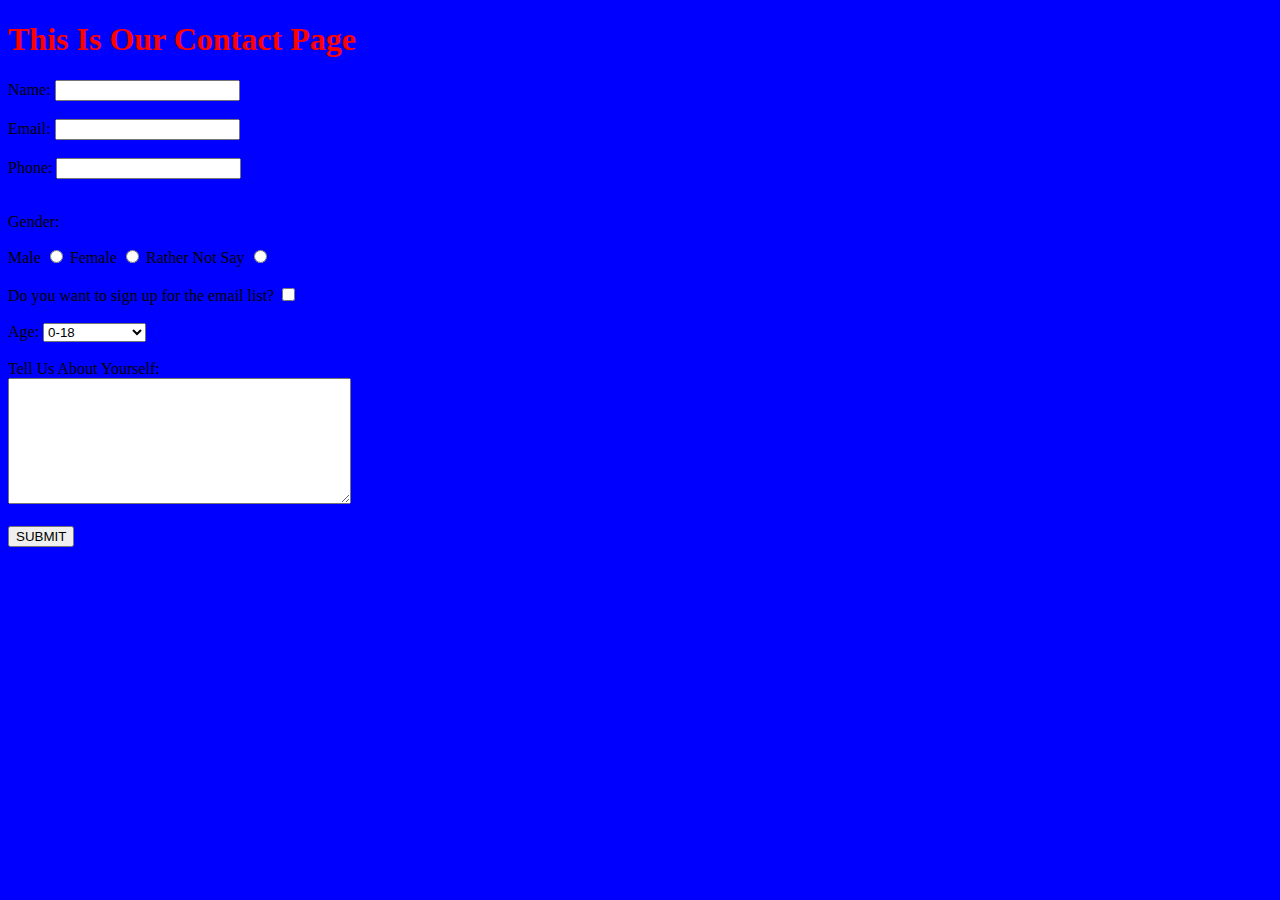
==== pages/contact.html @ c3318b30 "first commit" ====
<!DOCTYPE html>
<html lang="en">
<head>
    <meta charset="UTF-8">
    <meta http-equiv="X-UA-Compatible" content="IE=edge">
    <meta name="viewport" content="width=device-width, initial-scale=1.0">
    <title>Contact</title>
    <link rel="stylesheet" href="/all_css/contact.css">
</head>
<body class="body-class">
    <h1>This Is Our Contact Page</h1>

    <form action="mailto:emmanueljoe888@gmail.com">
        <label for="name">Name:</label> 
        <input type="text" id="name" required><br><br>

        <label for="email">Email:</label>
        <input type="email" id="email" required> <br><br>

        <label for="phone">Phone:</label>
        <input type="text" id="phone" required> <br><br>

        <p>Gender:</p>
        <label for="male">Male</label>
        <input type="radio" id="male" name="sex" value="male">
        <label for="female">Female</label>
        <input type="radio" id="female" name="sex" value="female">
        <label for="others">Rather Not Say</label>
        <input type="radio" id="others" name="sex" value="others"> <br><br>

        <label for="check">Do you want to sign up for the email list?</label>
        <input type="checkbox" id="check"> <br><br>

        <label for="age">Age:</label>
        <select id="age">
            <option value="one">0-18</option>
            <option value="two">19-25</option>
            <option value="three">26 and above</option>             
        </select> <br><br>

        <label for="about">Tell Us About Yourself:</label> <br>
        <textarea name="" id="about" cols="40" rows="8"></textarea> <br><br>

        <button type="submit">SUBMIT</button>
    </form>
</body>
</html>
---- all_css/contact.css ----
.body-class {
    background-color: blue;
}
h1 {
    color: red;
}
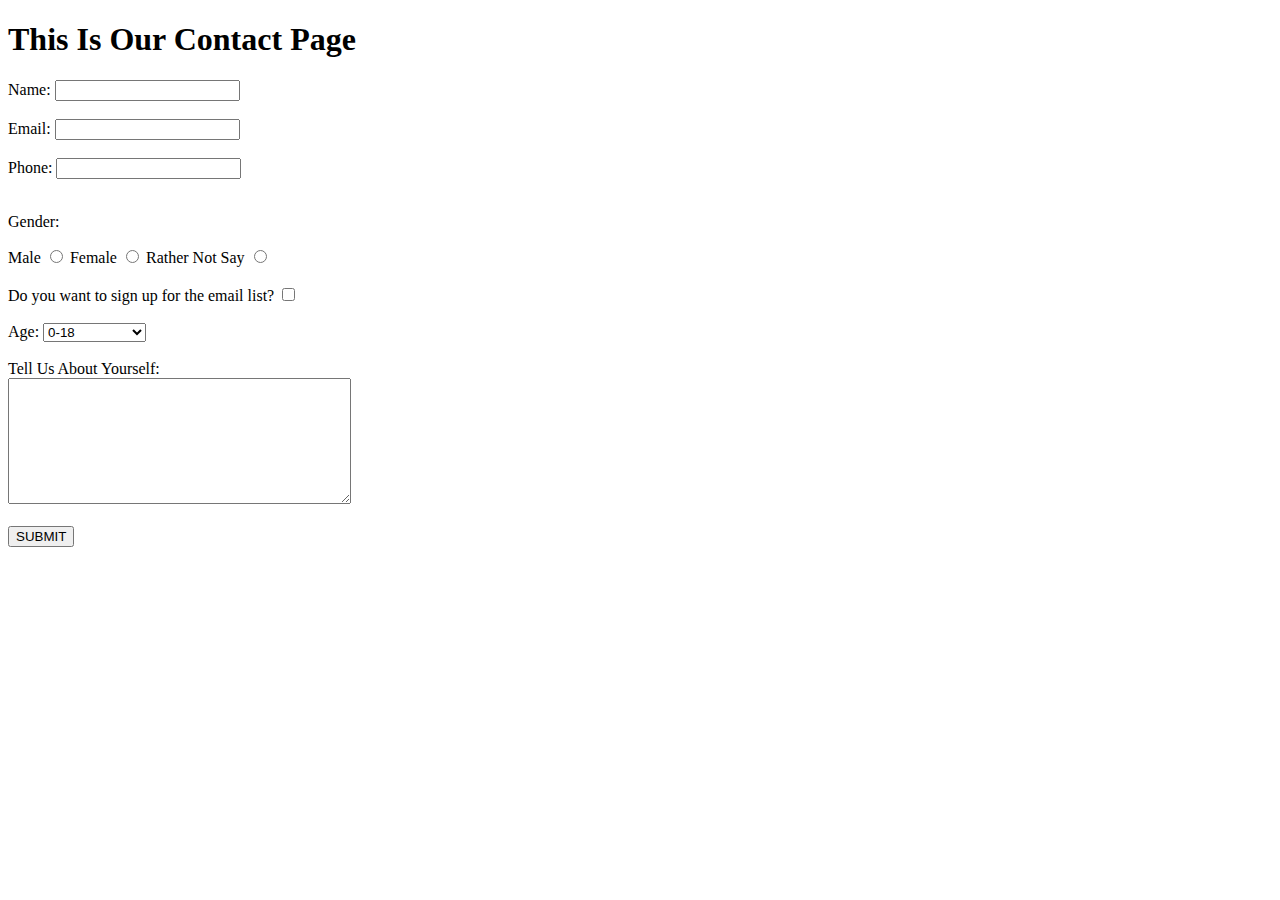
==== commit 46794db5: "changes" ====
--- a/pages/contact.html
+++ b/pages/contact.html
@@ -5,7 +5,7 @@
     <meta http-equiv="X-UA-Compatible" content="IE=edge">
     <meta name="viewport" content="width=device-width, initial-scale=1.0">
     <title>Contact</title>
-    <link rel="stylesheet" href="/all_css/contact.css">
+    <link rel="stylesheet" href="all_css/contact.css">
 </head>
 <body class="body-class">
     <h1>This Is Our Contact Page</h1>
